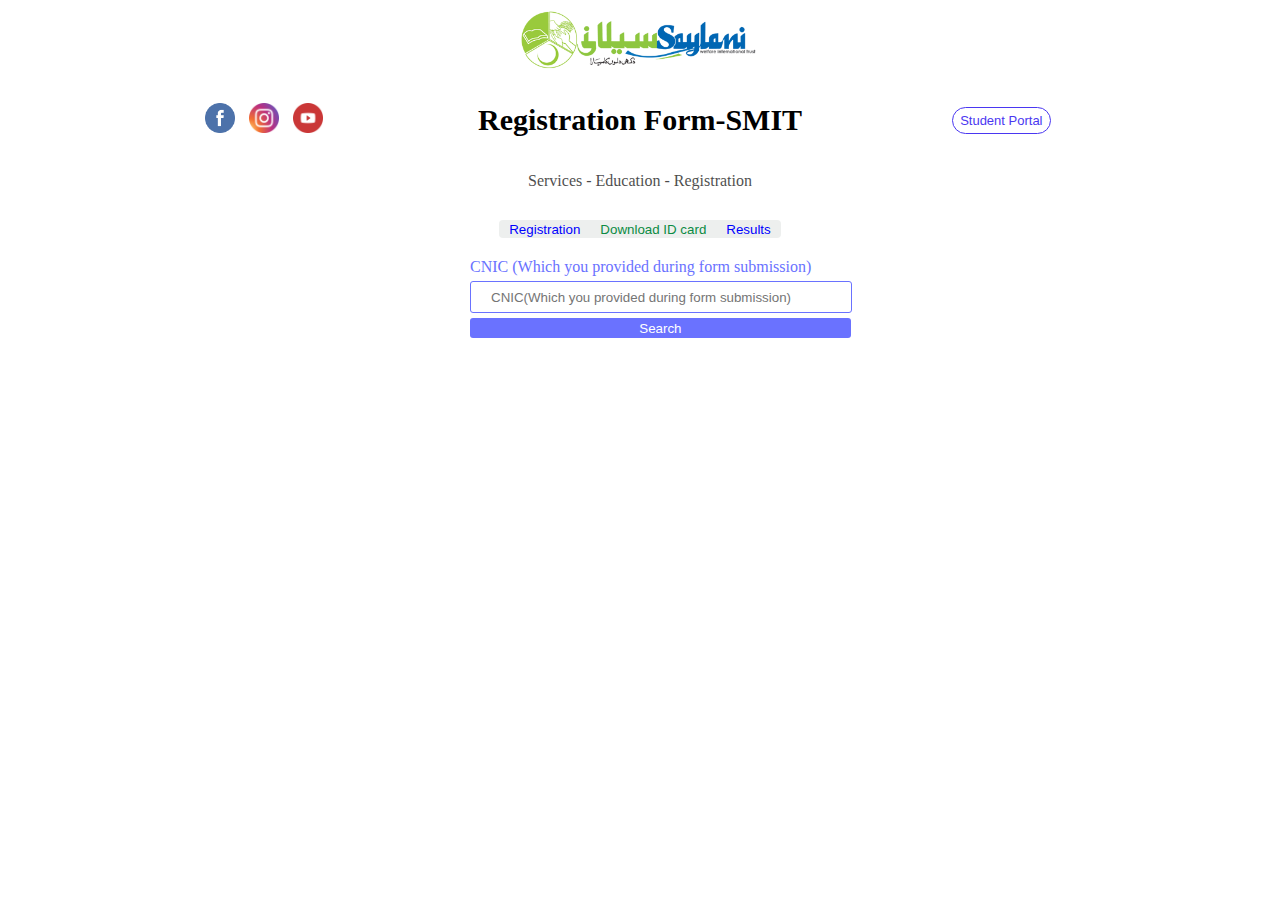
==== DownloadIDCard.html @ e522c4e4 "Saylani Web Page" ====
<!DOCTYPE html>
<html lang="en">
<head>
    <meta charset="UTF-8">
    <meta name="viewport" content="width=device-width, initial-scale=1.0">
    <title>ID CARD </title>
    <link rel="stylesheet" href="style.css">
</head>
<body>

    <div class="main" >
        <div class="img">
            <img src="./logo.22bf709605809177256c.png" alt="#">
        </div>
        <div class="socialicon">
                <div>
                <a href="https://www.facebook.com/saylani.smit"><img src="./facebook.0d22b4d986cc357e30b7.png" alt="#"> </a>
                
                <a href="https://www.instagram.com/saylanimassittraining/"><img src="./instagram.1506b398fa46f19bb324.png" alt="#"> </a>
            
                <a href="https://www.youtube.com/@SaylaniMassITTraining"><img src="./youtube.25bcb63515915fad0160.png" alt="#"></a>
                </div>
                <h1>Registration Form-SMIT</h1>
                <button class="btn1" type="button"> Student Portal</button>
        </div>
        <div class="div4">
            <p>Services - Education - Registration</p>
        </div>
    
    </div>

    
    <div class="btn">
        <div class="Reg1">
            <button>
                <a href="./index.html">Registration </a>
            </button>
        </div>
        <div class="idcard">
            <button>
                <a href="./DownloadIDCard.html">Download ID card</a>
            </button>
        </div>
        <div class="result1">
            <button>
                <a href="./result.html">Results</a>
            </button>
        </div>
    
    </div>
    

    <div class="DownloadID">

        <div class="CNIC">
            <legend>CNIC (Which you provided during form submission)</legend>
            <input type="number" placeholder="CNIC(Which you provided during form submission) ">
        </div>
        <div class="submitbtn">
            <button>Search</button>
        </div>


    </div>


</body>
</html>
---- style.css ----
*{
    margin: 0%;
    padding: 0%;
}


.img{
    justify-content: center;
    display: flex;
    height: 68px;
    padding: 5px 0px;
}

.socialicon{
    display: flex;
    justify-items: center;
    align-items: center;
    gap: 150px;
    margin: 20px 200px;
    

}
.socialicon h1{
    font-size: 30px;
}
.socialicon a img {
    margin: 5px 5px;
    height: 30px;
    width: 30px;
    
}
.socialicon a{
    text-decoration: none;
}

.btn1 {
    border-radius: 15px;
    padding: 5px 7px;
    border: 1px solid rgb(74, 55, 241);
    background-color: transparent;
    color: rgb(74, 55, 241);
    font-size: 13px;
}

.btn1:hover {
    color: black;
    background-color: rgb(74, 55, 241);
    border: 1px solid black;
}
.div4{
    text-align: center;
    margin: 30px 0%;
    opacity: 70%;
}
.btn{
    display: flex;
    justify-content: center;
    background-color: rgba(220, 223, 222, 0.5);
    border-radius: 4px;
    margin: 0px 499px;
    
    
    
}

.btn div button{
    border: none;
    background-color: transparent;
    
    padding: 0px 10px;
    

}
.btn .Reg button a{
    color:rgb(11, 139, 67);
    
}
.btn div button a{
    text-decoration: none;
    color: blue;
    
}
.btn .idcard button a{
    color:rgb(11, 139, 67) ;
}
.btn .result button a{
    color:rgb(11, 139, 67) ;
}
        /* RESULT PAGE CSS*/


.searchresult{
    margin: 20px 470px;
}

.rollnumber legend{
    color:rgb(106, 114, 255) ;
}
.searchresult .rollnumber input{
    width: 100%;
    height: 30px;
    padding: 0px 20px;
    border: 1px solid rgb(106, 114, 255);
    border-radius: 3px;

}

.searchresult .rollnumber input:hover{
    border: 1px solid rgb(11, 139, 67) ;
    
}


.searchbtn button{
    width: 112%;
    background-color: rgb(106, 114, 255);
    border: none;
    border-radius: 3px;
    height: 20px;
    color: white;
    margin: 5px 0px;
}
        /* DOWNLOAD PAGE CSS */
.DownloadID{
    margin: 20px 470px;
}

.DownloadID .CNIC legend{
    color: rgb(106, 114, 255);
    width: 113%;
    margin: 5px 0px;
}
.DownloadID .CNIC input{
    width: 100%;
    height: 30px;
    padding: 0px 20px;
    border: 1px solid rgb(106, 114, 255);
    border-radius: 3px;

}

.submitbtn button{
    width: 112%;
    background-color: rgb(106, 114, 255);
    border: none;
    border-radius: 3px;
    height: 20px;
    color: white;
    margin: 5px 0px;

}

/* REGISTRATION PAGE CSS */



.t1{
    display: flex;
    margin: 25px 200px;
    

    
}

.city select{
    width: 100%;
    height: 50px;
    margin-right: 300px;
    border-color: rgb(106, 114, 255);
    border-radius: 3px;
    
    
}
.t1 legend{
    color:rgb(106, 114, 255) ;
}

.course legend{
    margin-left: 20px;
    
}
.course select {
    width: 300%;
    height: 50px;
    margin-left: 20px;
    border-color: rgb(106, 114, 255);
    border-radius: 3px;
}

.Campus select{
    width: 94%;
    height: 50px;
    margin-right: 285px;
    border-color: rgb(106, 114, 255);
    border-radius: 3px;

}
.timing select{
    width: 203%;
    height: 50px;
    border-color: rgb(106, 114, 255);
    border-radius: 3px;

}
.Name input{
    width: 88%;
    height: 50px;
    margin-right: 24px;
    border-color: rgb(106, 114, 255);
    border-radius: 3px;
    border: 1px solid rgb(106, 114, 255);
    padding: 0px 5px;
}
.Fname input{
    width: 230%;
    height: 50px;
    border-color: rgb(106, 114, 255);
    border-radius: 3px;
    border: 1px solid rgb(106, 114, 255);
    padding: 0px 5px;
}
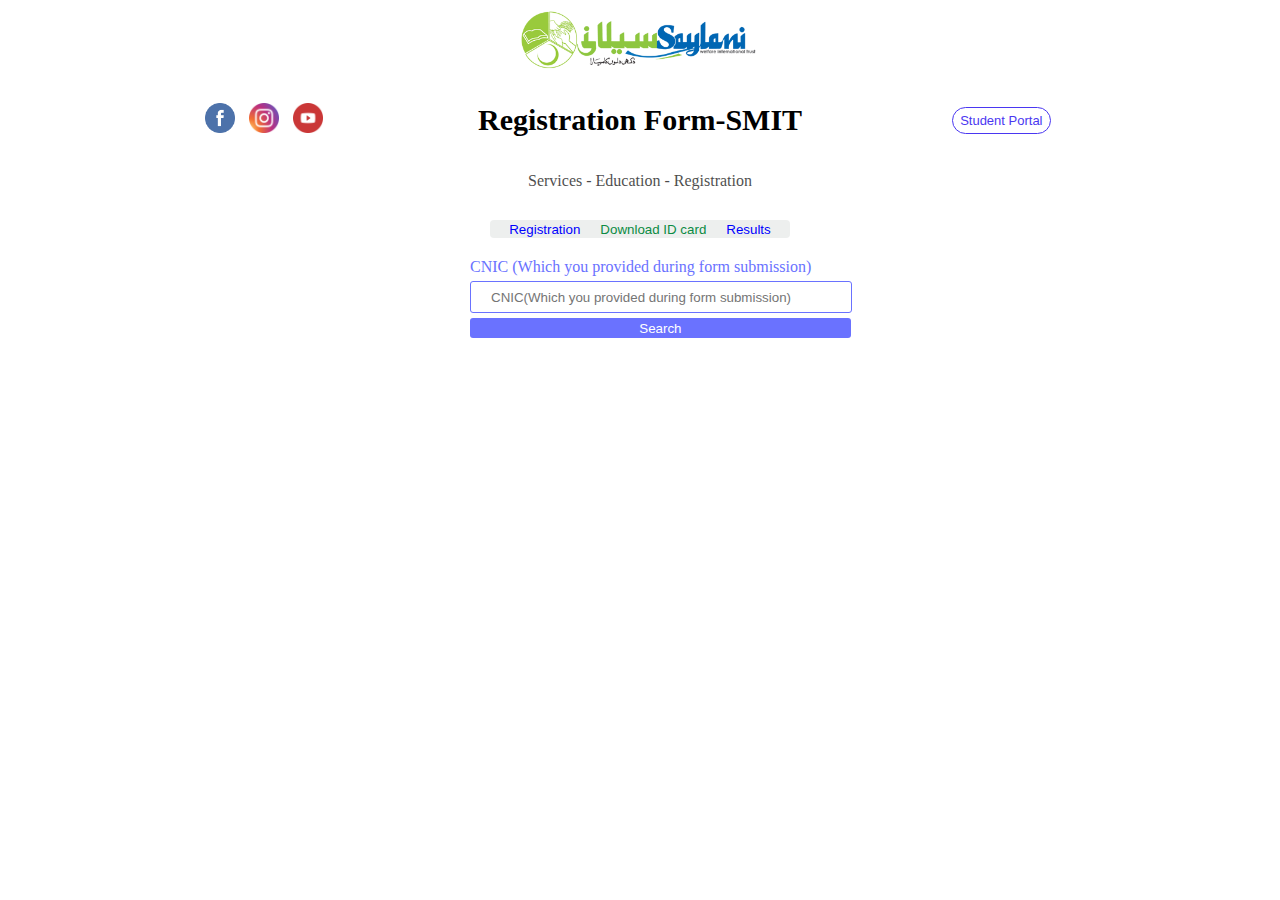
==== commit 41a6b295: "Saylani Registration Form Webpage" ====
--- a/DownloadIDCard.html
+++ b/DownloadIDCard.html
@@ -3,7 +3,7 @@
 <head>
     <meta charset="UTF-8">
     <meta name="viewport" content="width=device-width, initial-scale=1.0">
-    <title>ID CARD </title>
+    <title>Saylani Welfare Int Trust </title>
     <link rel="stylesheet" href="style.css">
 </head>
 <body>
--- a/style.css
+++ b/style.css
@@ -57,7 +57,7 @@
     justify-content: center;
     background-color: rgba(220, 223, 222, 0.5);
     border-radius: 4px;
-    margin: 0px 499px;
+    margin: 0px 490px;
     
     
     
@@ -164,7 +164,7 @@
 
 .city select{
     width: 100%;
-    height: 50px;
+    height: 45px;
     margin-right: 300px;
     border-color: rgb(106, 114, 255);
     border-radius: 3px;
@@ -181,7 +181,7 @@
 }
 .course select {
     width: 300%;
-    height: 50px;
+    height: 45px;
     margin-left: 20px;
     border-color: rgb(106, 114, 255);
     border-radius: 3px;
@@ -189,7 +189,7 @@
 
 .Campus select{
     width: 94%;
-    height: 50px;
+    height: 45px;
     margin-right: 285px;
     border-color: rgb(106, 114, 255);
     border-radius: 3px;
@@ -197,30 +197,181 @@
 }
 .timing select{
     width: 203%;
-    height: 50px;
-    border-color: rgb(106, 114, 255);
-    border-radius: 3px;
-
-}
-.Name input{
-    width: 88%;
-    height: 50px;
-    margin-right: 24px;
-    border-color: rgb(106, 114, 255);
-    border-radius: 3px;
-    border: 1px solid rgb(106, 114, 255);
-    padding: 0px 5px;
-}
-.Fname input{
-    width: 230%;
-    height: 50px;
-    border-color: rgb(106, 114, 255);
-    border-radius: 3px;
-    border: 1px solid rgb(106, 114, 255);
-    padding: 0px 5px;
-}
-
-
-
-
-
+    height: 45px;
+    border-color: rgb(106, 114, 255);
+    border-radius: 3px;
+
+}
+.Namefeild{
+    display: flex;
+    margin: 10px 200px;
+    
+}
+.input input{
+    width: 217%;
+    height: 45px;
+    border: 1px solid rgb(106, 114, 255);
+    border-radius: 2px;
+    padding: 0px 5px;
+    
+}
+.input2 input{
+    margin: 0px 238px;
+    width: 64%;
+    height: 45px;
+    border: 1px solid rgb(106, 114, 255);
+    border-radius: 2px;
+    padding: 0px 5px;
+    
+}
+
+.input2 legend{
+    margin: 0px 240px;
+    color: rgb(106, 114, 255);
+}
+.input legend{
+    color: rgb(106, 114, 255);
+
+}
+.Data{
+    display: flex;
+    margin: 10px 200px;
+}
+.email input{
+    width: 217%;
+    height: 45px;
+    border: 1px solid rgb(106, 114, 255);
+    border-radius: 2px;
+    padding: 0px 5px;
+}
+.phone input{
+    margin: 0px 238px;
+    width: 64%;
+    height: 45px;
+    border: 1px solid rgb(106, 114, 255);
+    border-radius: 2px;
+    padding: 0px 5px;
+}
+.email legend{
+    color: rgb(106, 114, 255);
+}
+
+.phone legend{
+    margin: 0px 240px;
+    color: rgb(106, 114, 255);
+}
+
+
+.BD{
+    display: flex;
+    margin: 10px 200px ;
+}
+
+.BD legend{
+    color: rgb(106, 114, 255);
+}
+
+
+.date input{
+    width: 92%;
+    height: 45px;
+    margin-right: 290px;
+    border:1px solid rgb(106, 114, 255);
+    border-radius: 3px;
+    padding: 0px 5px;
+    
+}
+
+
+.gender select{
+    width: 103%;
+    height: 45px;
+    margin-right: 300px;
+    border-color: rgb(106, 114, 255);
+    border-radius: 3px;
+    padding: 0px 5px;
+}
+
+.addres{
+    margin: 5px 200px;
+}
+.addres legend{
+    color: rgb(106, 114, 255);
+}
+
+.addres input{
+    width: 96%;
+    height: 45px;
+    padding: 0px 5px;
+    border: 1px solid rgb(106, 114, 255) ;
+    border-radius: 3px;
+}
+
+.education{
+    margin: 10px 200px ;
+}
+.education legend{
+    color: rgb(106, 114, 255);
+}
+
+.education select{
+    width: 97%;
+    height: 45px;
+    border-color:rgb(106, 114, 255) ;
+    border-radius: 3px;
+    padding: 0px 5px;
+    
+}
+
+
+.logo img{
+    margin: 150px 0px 0px 550px;
+    width: 120px;
+    height: 75px;
+    
+}
+.logo h3{
+    margin: 0px 0px 0px 550px;
+}
+.Login{
+    margin: 0px 0px 0px 400px;
+    
+
+}
+.Login button{
+    width: 25%;
+    height: 30px;
+    border: none;
+    margin: 10px 5px;
+    border-radius: 3px;
+    
+    
+}
+.Login a{
+    text-decoration: none;
+    color: black;
+}
+.Cbtn{
+    background-color: rgba(138, 140, 139, 0.5)
+}
+.Lbtn{
+    background-color: rgba(138, 140, 139, 0.5)
+}
+
+.info{
+    margin: 0px 0px 0px 400px;
+    
+}
+.info input{
+    padding: 0px 10px;
+    width: 50%;
+    height: 30px;
+    
+}
+.info button{
+    width: 52.7%;
+    height: 30px;
+    background-color: rgb(106, 114, 255);
+    border: none;
+    border-radius: 3px;
+}
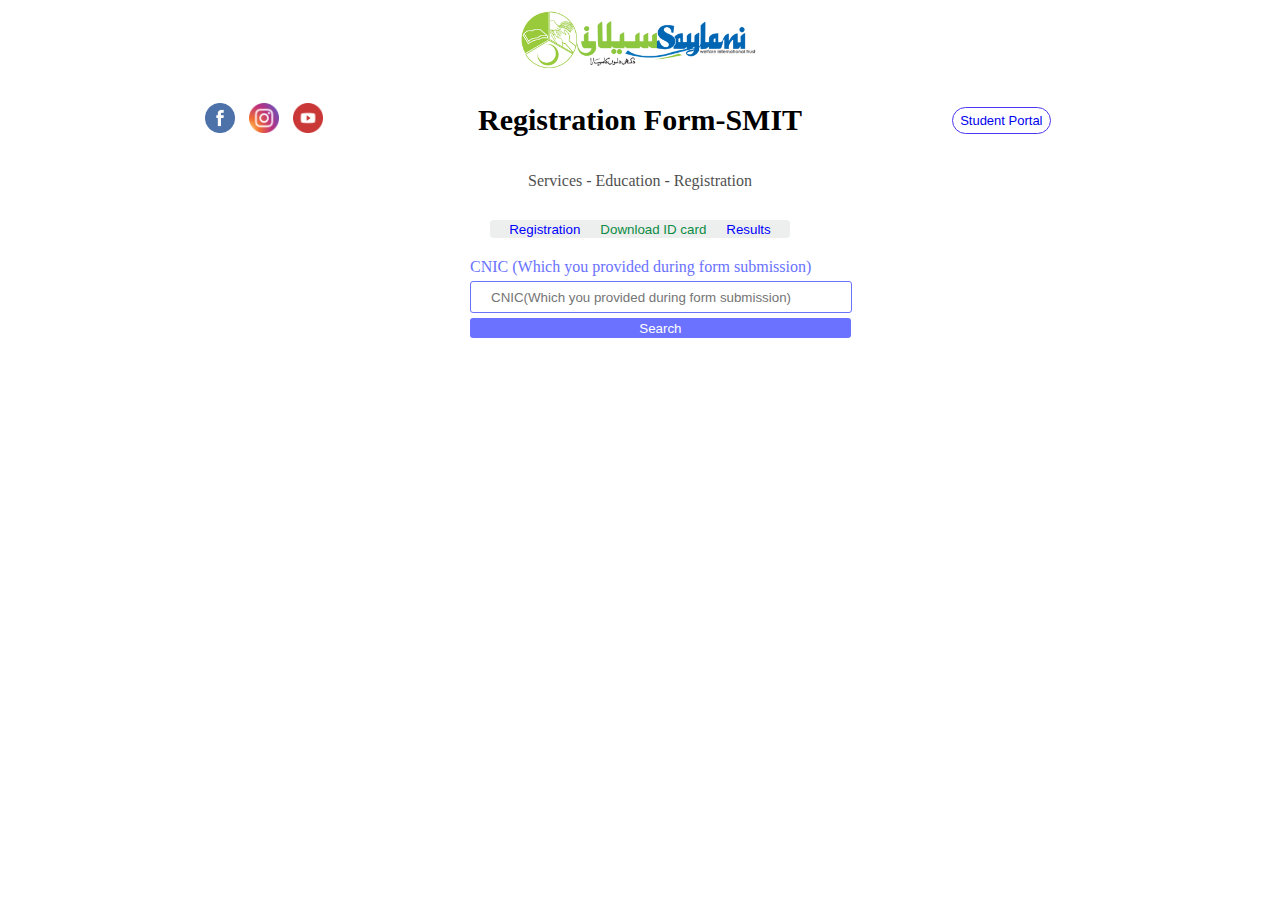
==== commit f7bc0fdf: "Smit Webpage" ====
--- a/DownloadIDCard.html
+++ b/DownloadIDCard.html
@@ -21,7 +21,7 @@
                 <a href="https://www.youtube.com/@SaylaniMassITTraining"><img src="./youtube.25bcb63515915fad0160.png" alt="#"></a>
                 </div>
                 <h1>Registration Form-SMIT</h1>
-                <button class="btn1" type="button"> Student Portal</button>
+                <button class="btn1" type="button"><a href="./Student Portal.html" target="_blank">Student Portal</a> </button>
         </div>
         <div class="div4">
             <p>Services - Education - Registration</p>
